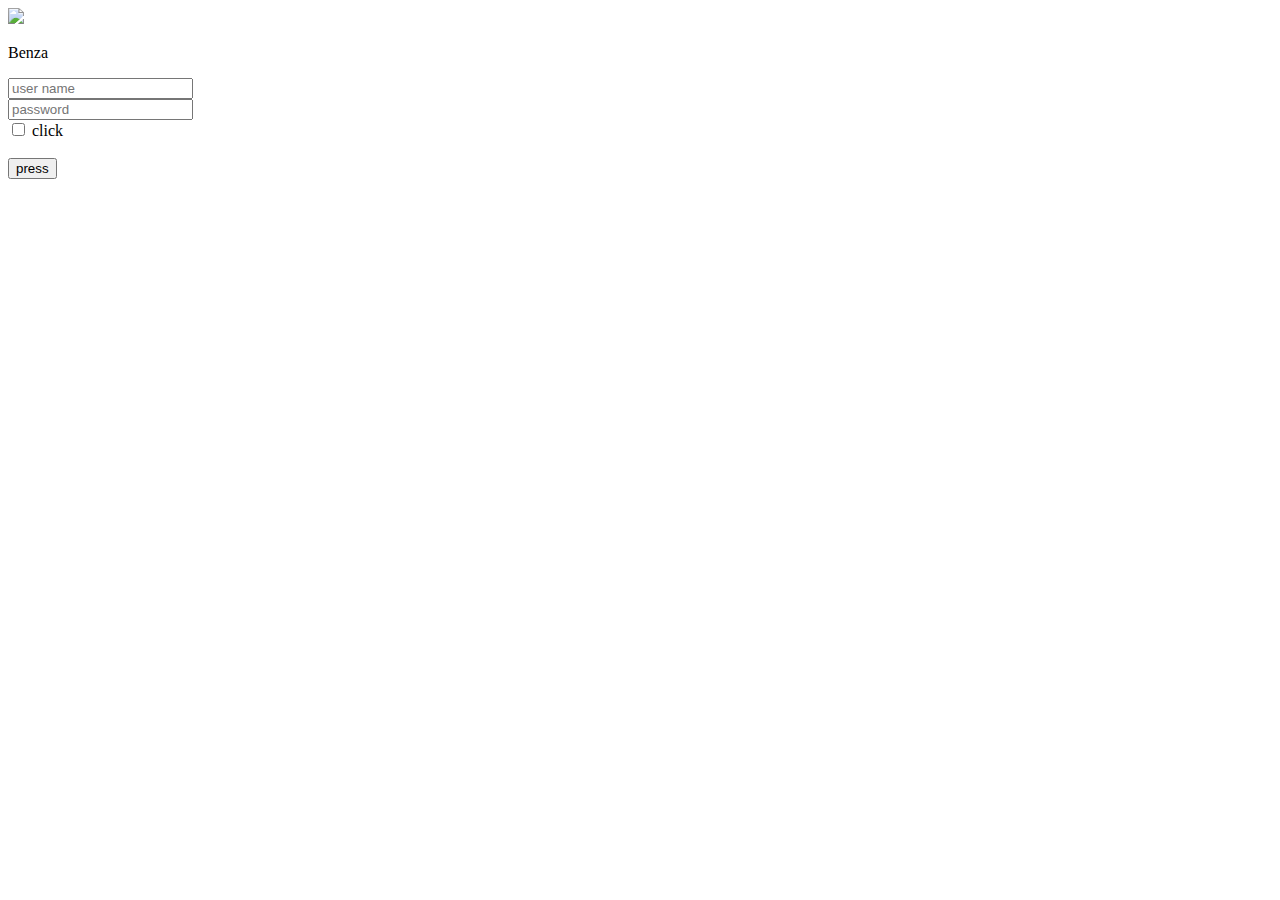
==== login.html @ 4b14b413 "contniue car store project" ====
<!DOCTYPE html>
<html lang="en">
  <head>
    <meta charset="UTF-8" />
    <meta http-equiv="X-UA-Compatible" content="IE=edge" />
    <meta name="viewport" content="width=device-width, initial-scale=1.0" />
    <title>Document</title>
    <link rel="stylesheet" href="login.css" />
  </head>
  <body>
    <section class="login">
      <div class="box-form">
        <div class="header-box">
          <img src="assets/images/logo benz.svg" />
          <div class="benz">
            <p>Benza</p>
          </div>

          <div class="input">
            <input type="text" name="" id="inp" placeholder="user name" />
            <br />
            <input type="text" name="" id="inp" placeholder="password" />
            <br>
              <div>
              <input type="checkbox" class="checkbox" />
              <label for="">click</label>
            </div>
            
            <br />
            <button class="btn">press</button>
          </div>
        </div>
      </div>
    </section>
  </body>
</html>
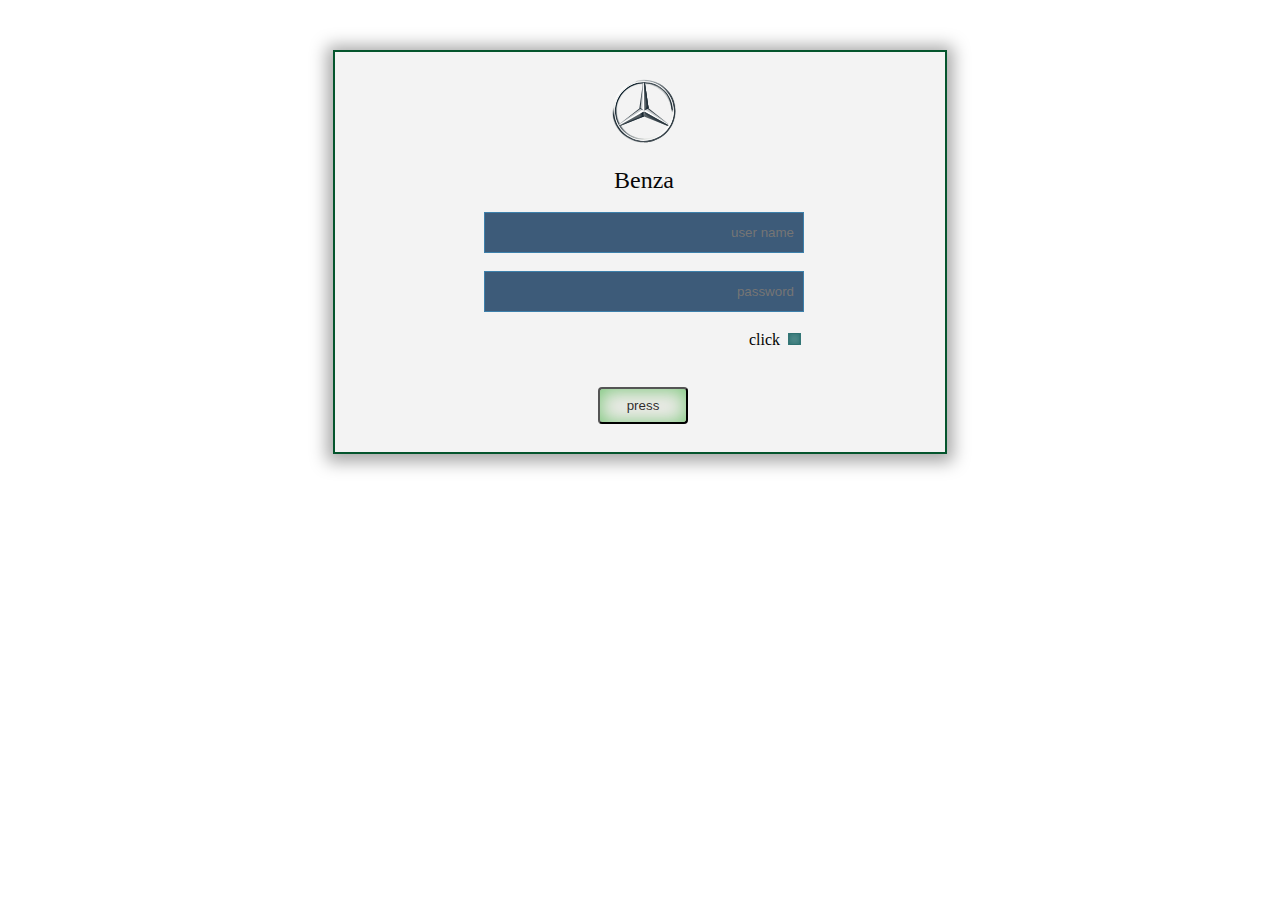
==== commit b8873384: "edit style login page" ====
--- a/login.html
+++ b/login.html
@@ -5,13 +5,13 @@
     <meta http-equiv="X-UA-Compatible" content="IE=edge" />
     <meta name="viewport" content="width=device-width, initial-scale=1.0" />
     <title>Document</title>
-    <link rel="stylesheet" href="login.css" />
+    <link rel="stylesheet" href="assets/css/login.css" />
   </head>
   <body>
     <section class="login">
       <div class="box-form">
         <div class="header-box">
-          <img src="assets/images/logo benz.svg" />
+          <img src="assets/images/logo-benz.svg" />
           <div class="benz">
             <p>Benza</p>
           </div>
--- a/assets/css/login.css
+++ b/assets/css/login.css
@@ -0,0 +1,63 @@
+body{
+    direction: rtl;
+    margin: 0px;
+}
+.login{
+    display: flex;
+    justify-content: center;
+    background-image: url(../project/assets/images/mercedes-benz-the-all-electric-eqe-2021-v295-3400x1440.jpeg);
+    background-position: center;
+    padding: 30px 30px;
+}
+.box-form{
+    width: 50%;
+    height: 400px;
+    border: 2px solid rgb(4, 85, 45);
+    background: rgba(128, 128, 128, 0.096);
+    margin: 20px 200px;
+    box-shadow: 0px 2px 16px 6px #00000059;
+
+}
+div img{
+    padding: 27px 269px;
+}
+p{
+    text-align: center;
+    font-size: x-large;
+    color: rgb(7, 7, 7);
+}
+#inp{
+    width: 300px;
+    height: 31px;
+    border: 1px solid #3d89b6cf;
+    background: #092f56c7;
+    padding: 4px 9px;
+}
+.input{
+    display: flex;
+    justify-content: center;
+    flex-direction: column;
+    padding: 20px 141px;
+}
+.btn{
+    border-radius: 4px;
+    color: #0b0909db;
+    background: #ece3e378;
+    margin: 20px 116px;
+    box-shadow: inset 0px 1px 20px 0px #73c472;
+    width: 90px;
+    height: 37px;
+}
+.benz{
+    margin: -38px 271px;
+    display: inline-block;
+    
+}
+.checkbox{
+    width: 13px;
+    height: 12px;
+    box-shadow: inset 0px 0px 9px 4px #2a7171;
+    color: #1e2222;
+    border: 1px solid;
+    color: black;
+}